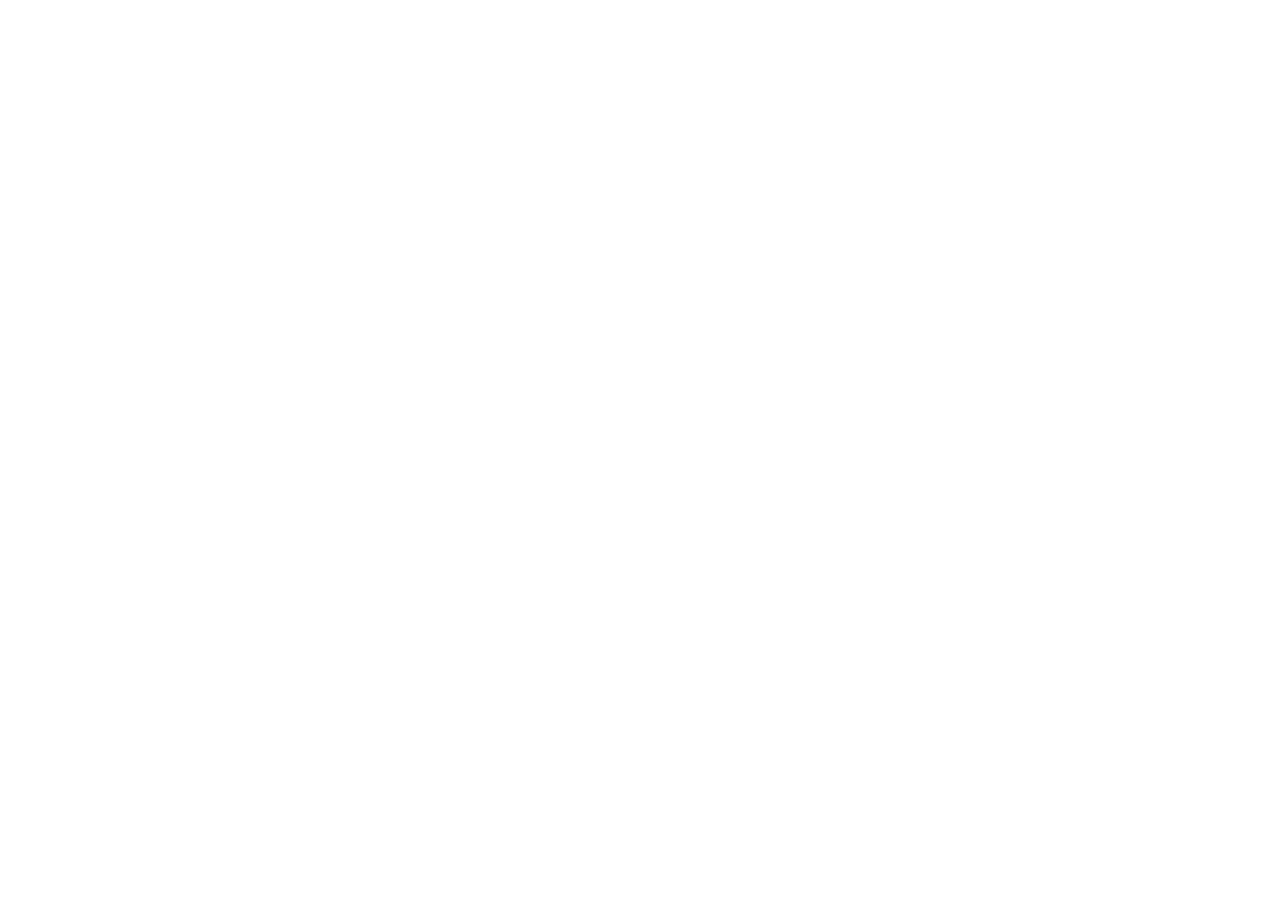
==== user-details/user-details.html @ 195fa339 "ch" ====
<!doctype html>
<html lang="en">
<head>
    <meta charset="UTF-8">
    <meta name="viewport"
          content="width=device-width, user-scalable=no, initial-scale=1.0, maximum-scale=1.0, minimum-scale=1.0">
    <meta http-equiv="X-UA-Compatible" content="ie=edge">
    <title>Document</title>
</head>
<body>

</body>
</html>
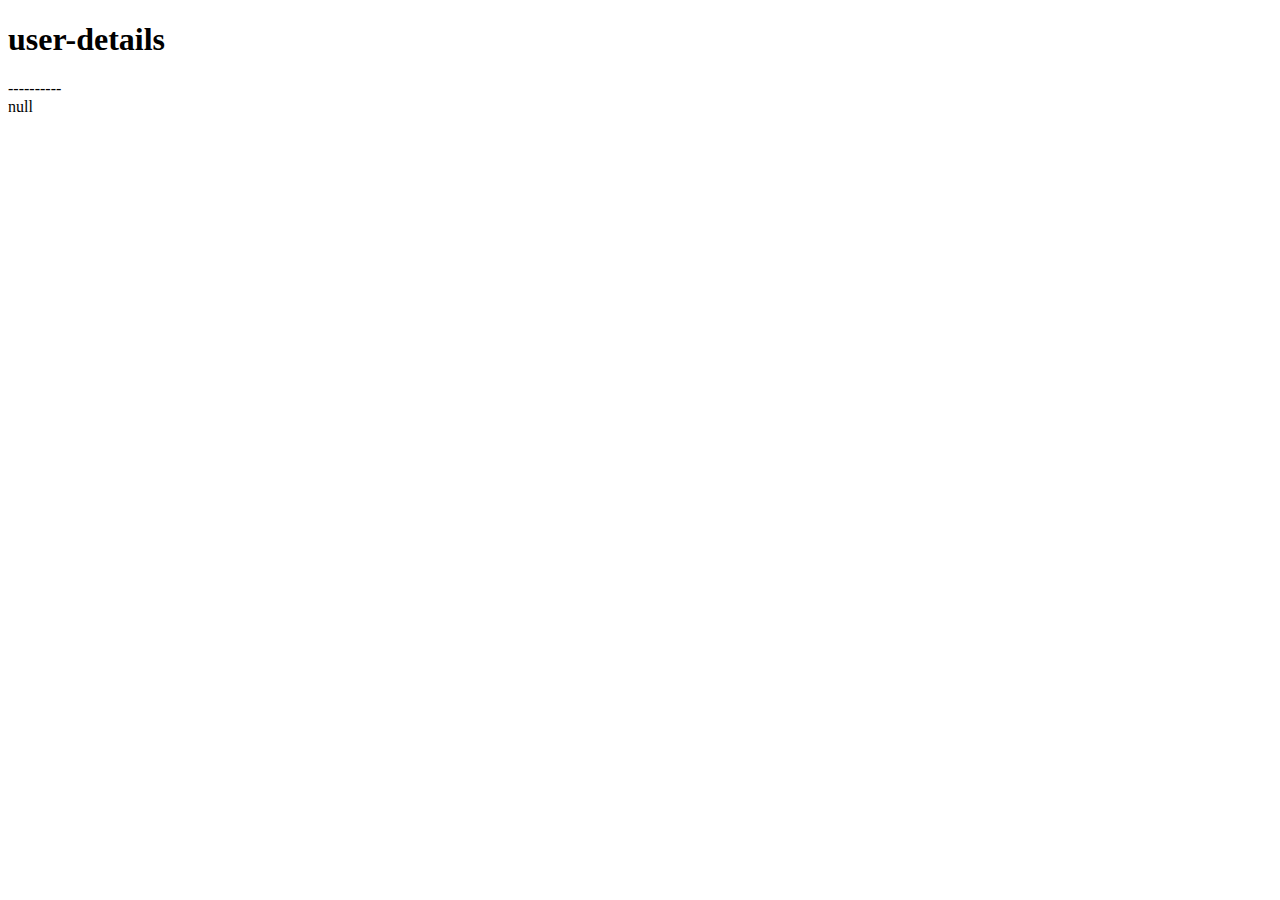
==== commit 53de4bc7: "ch" ====
--- a/user-details/user-details.html
+++ b/user-details/user-details.html
@@ -6,8 +6,16 @@
           content="width=device-width, user-scalable=no, initial-scale=1.0, maximum-scale=1.0, minimum-scale=1.0">
     <meta http-equiv="X-UA-Compatible" content="ie=edge">
     <title>Document</title>
+
+    <link rel="stylesheet" href="user-details.css">
 </head>
 <body>
 
+<h1> user-details</h1>
+
+<script src="user-details.js">
+
+</script>
+
 </body>
 </html>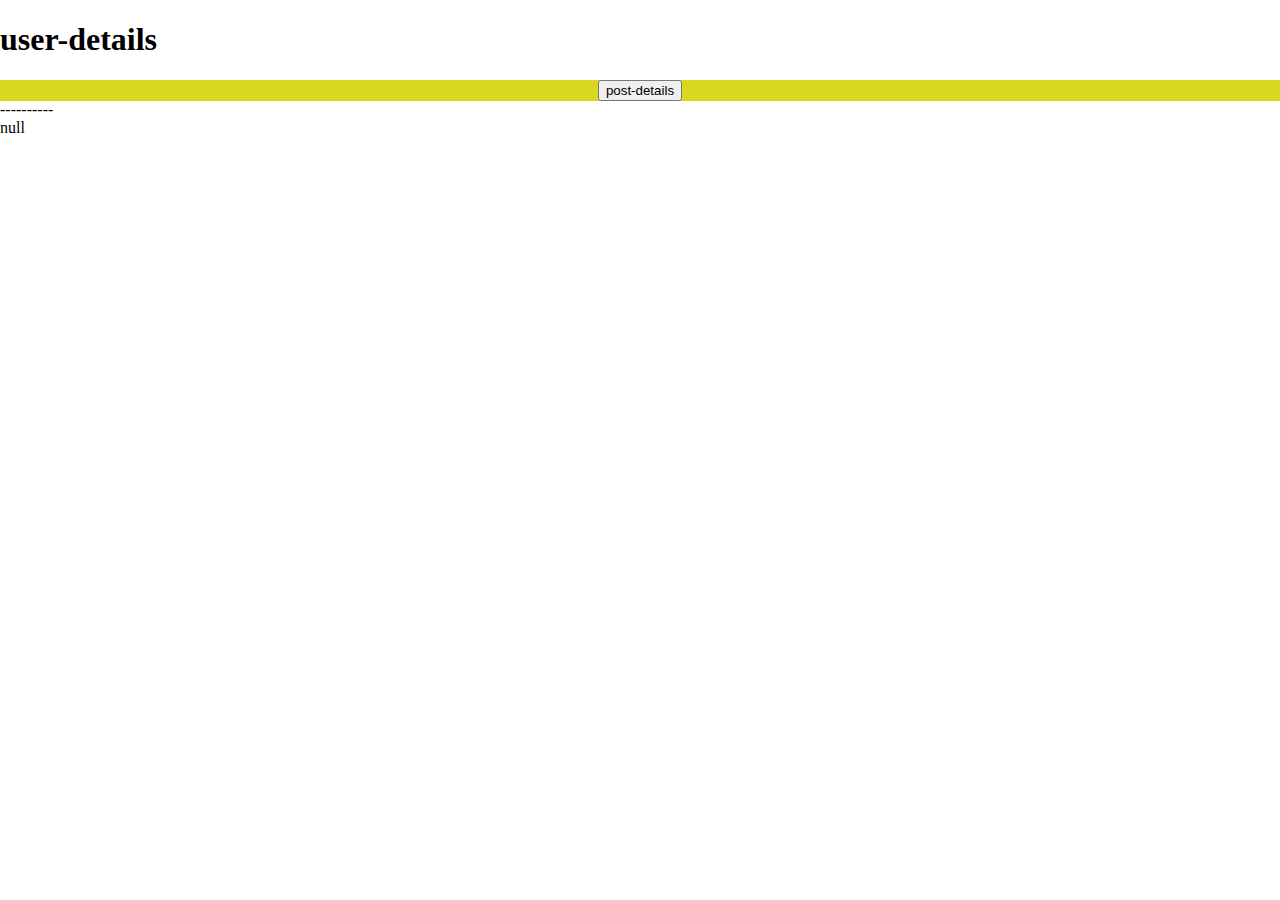
==== commit c9ce27f7: "ch" ====
--- a/user-details/user-details.html
+++ b/user-details/user-details.html
@@ -13,6 +13,8 @@
 
 <h1> user-details</h1>
 
+<div class="userDetails"></div>
+
 <script src="user-details.js">
 
 </script>
--- a/user-details/user-details.css
+++ b/user-details/user-details.css
@@ -0,0 +1,23 @@
+body {
+    margin: 0;
+    padding: 0;
+    box-sizing: border-box;
+}
+
+.userDetails {
+    width: 100%;
+    background: #dad720;
+    display: flex;
+    flex-direction: column;
+    justify-content: center;
+    align-items: center;
+}
+
+.divUserDetails {
+    width: 95%;
+    background: lightgreen;
+    margin-top: 5px;
+    display: flex;
+    justify-content: center;
+    align-items: center;
+}